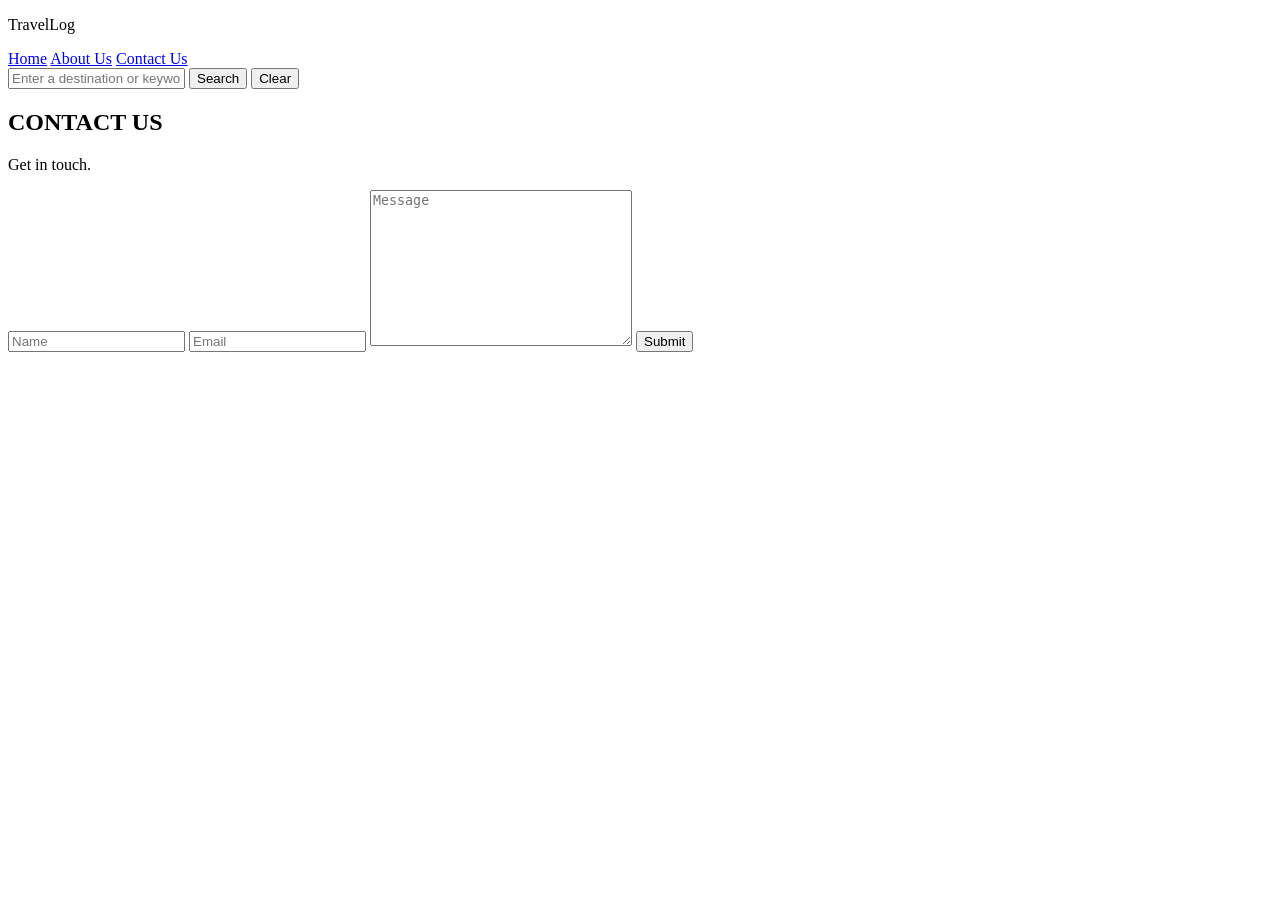
==== contact_us.html @ cd02764a "added outlines for each page" ====
<!DOCTYPE html>
<html lang="en">
<head>
    <meta charset="UTF-8">
    <meta name="viewport" content="width=device-width, initial-scale=1.0">
    <title>TravelLog - Contact Us</title>
</head>
<body>
    <section id="navbar">
        <div id="siteTitle">  
            <p>TravelLog</p>
        </div>
        <div id="siteNav"> 
            <a href="./travel_recommendation.html">Home</a>
            <a href="./about_us.html">About Us</a>
            <a href="#">Contact Us</a>
        </div>
        <div id="searchArea">
            <form>
                <input type="text" placeholder="Enter a destination or keyword">
                <button id="searchBtn">Search</button>
                <button id="clearBtn">Clear</button>
            </form>
        </div>
    </section>
    <section>
        <div>
            <h1>CONTACT US</h1>
            <P>Get in touch.</P>
        </div>
        <div>
            <form action="">
                <input type="text" placeholder="Name">
                <input type="email" placeholder="Email">
                <textarea name="" id="" cols="30" rows="10" placeholder="Message"></textarea>
                <button id="submitBtn">Submit</button>
            </form>
        </div>
    </section>
</body>
</html>
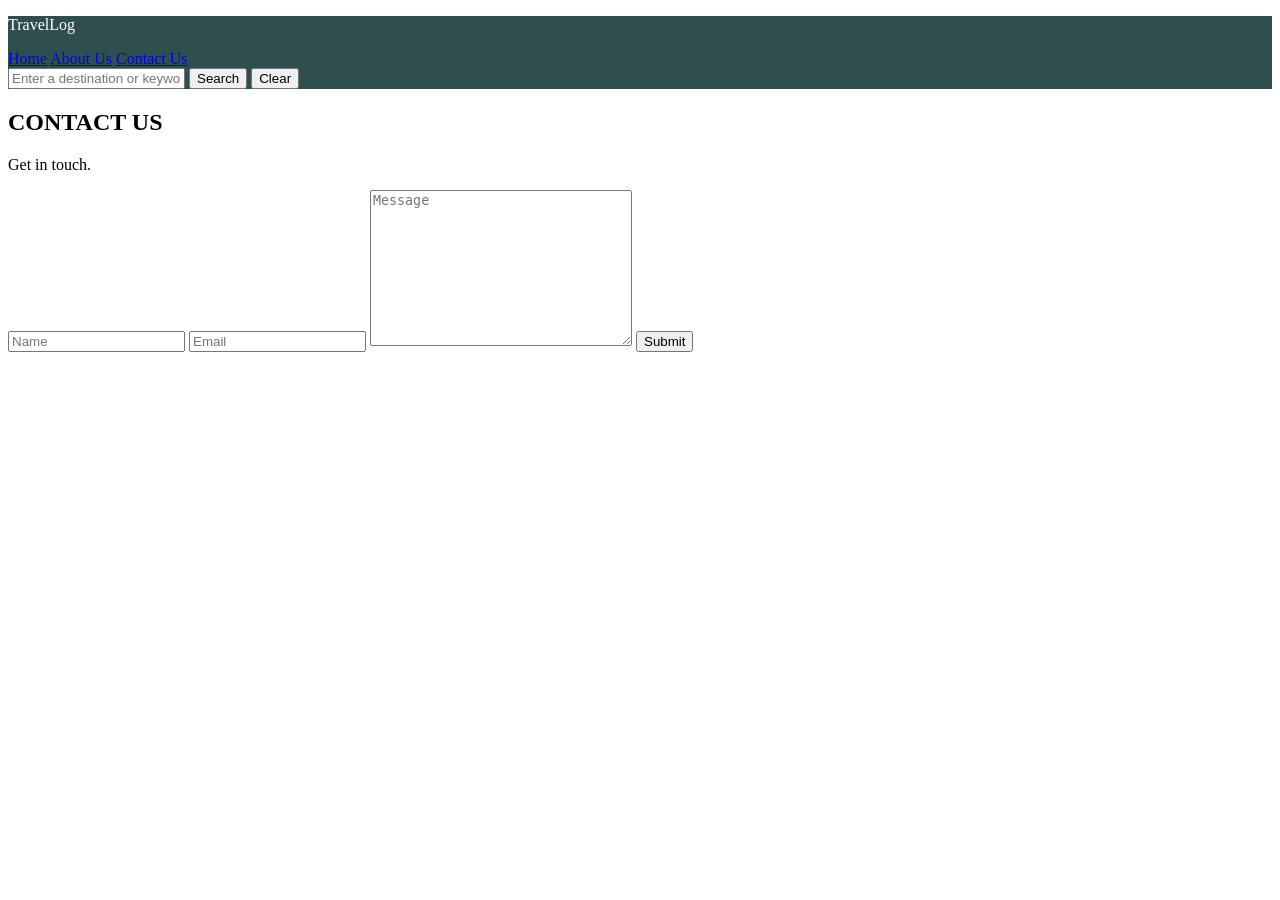
==== commit 85f4dbb2: "linked style.css to pages" ====
--- a/contact_us.html
+++ b/contact_us.html
@@ -4,6 +4,7 @@
     <meta charset="UTF-8">
     <meta name="viewport" content="width=device-width, initial-scale=1.0">
     <title>TravelLog - Contact Us</title>
+    <link rel="stylesheet" href="style.css">
 </head>
 <body>
     <section id="navbar">
--- a/style.css
+++ b/style.css
@@ -0,0 +1,4 @@
+#navbar {
+    background-color: darkslategrey;
+    color: white;
+}
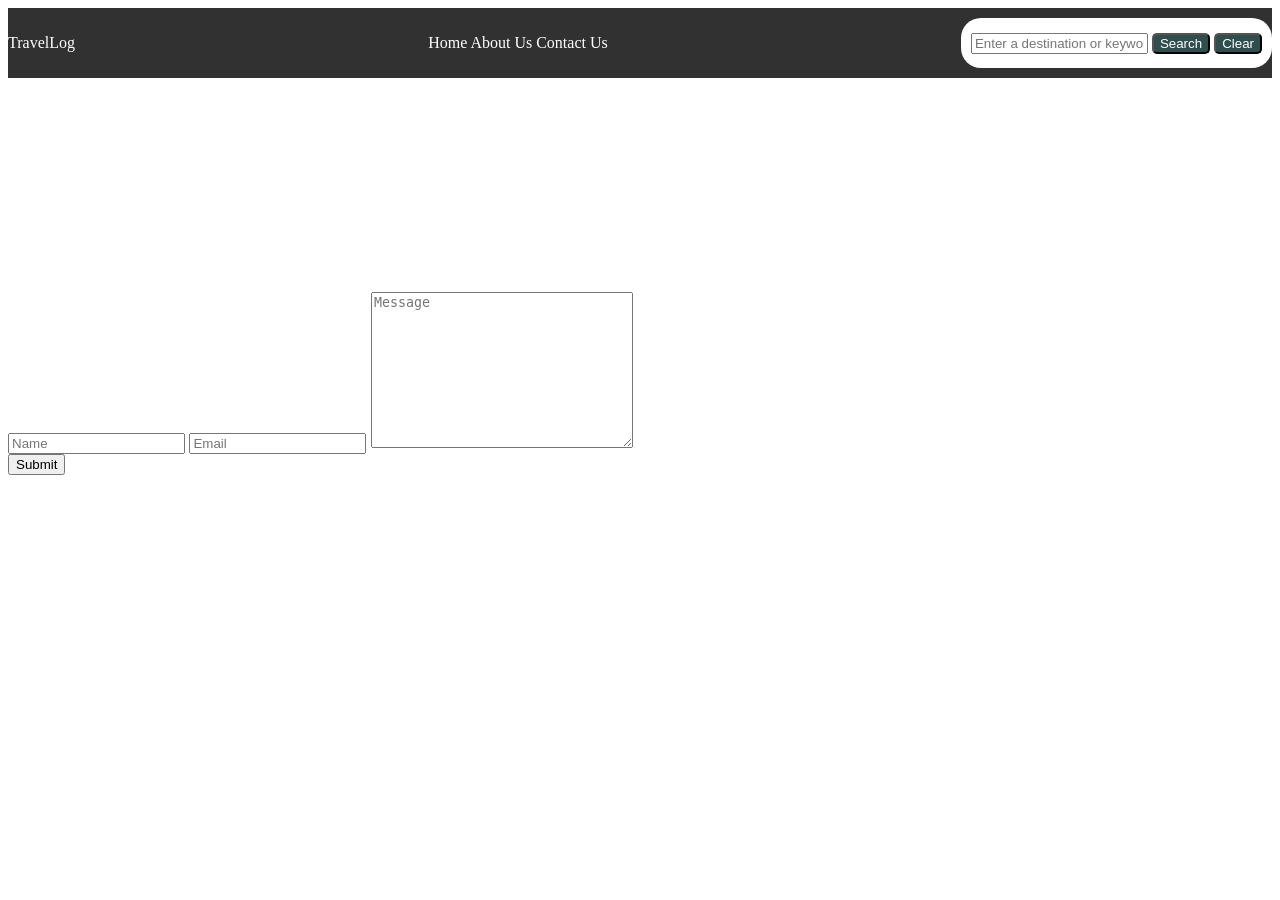
==== commit a2e43af6: "added text styling" ====
--- a/contact_us.html
+++ b/contact_us.html
@@ -24,7 +24,7 @@
             </form>
         </div>
     </section>
-    <section>
+    <section class="pageContents">
         <div>
             <h1>CONTACT US</h1>
             <P>Get in touch.</P>
--- a/style.css
+++ b/style.css
@@ -1,4 +1,47 @@
+body {
+    background-image: url('https://caribbeanislands.com/images/saint-vicent-the-grenadines.jpg');
+}
+
+h1 {
+    font-size: 64px;
+}
+
 #navbar {
+    display: flex;
+    flex-direction: row;
+    justify-content: space-between;
+    background-color: rgb(49, 49, 49);
+    color: white;
+    margin: 0px;
+    padding-top: 10px;
+    padding-bottom: 10px;
+}
+
+#navbar a {
+    text-decoration: none;
+    color: white;
+}
+
+#navbar button {
+    color: white;
     background-color: darkslategrey;
+    border-radius: 5px;
+}
+
+#siteNav {
+    align-content: center;
+}
+
+#searchArea {
+    background-color: white;
+    border-radius: 20px;
+    align-content: center;
+    padding-left: 10px;
+    padding-right: 10px; 
+}
+
+.pageContents {
     color: white;
+    font-family: "Montserrat", sans-serif;
+    width: 50%;
 }
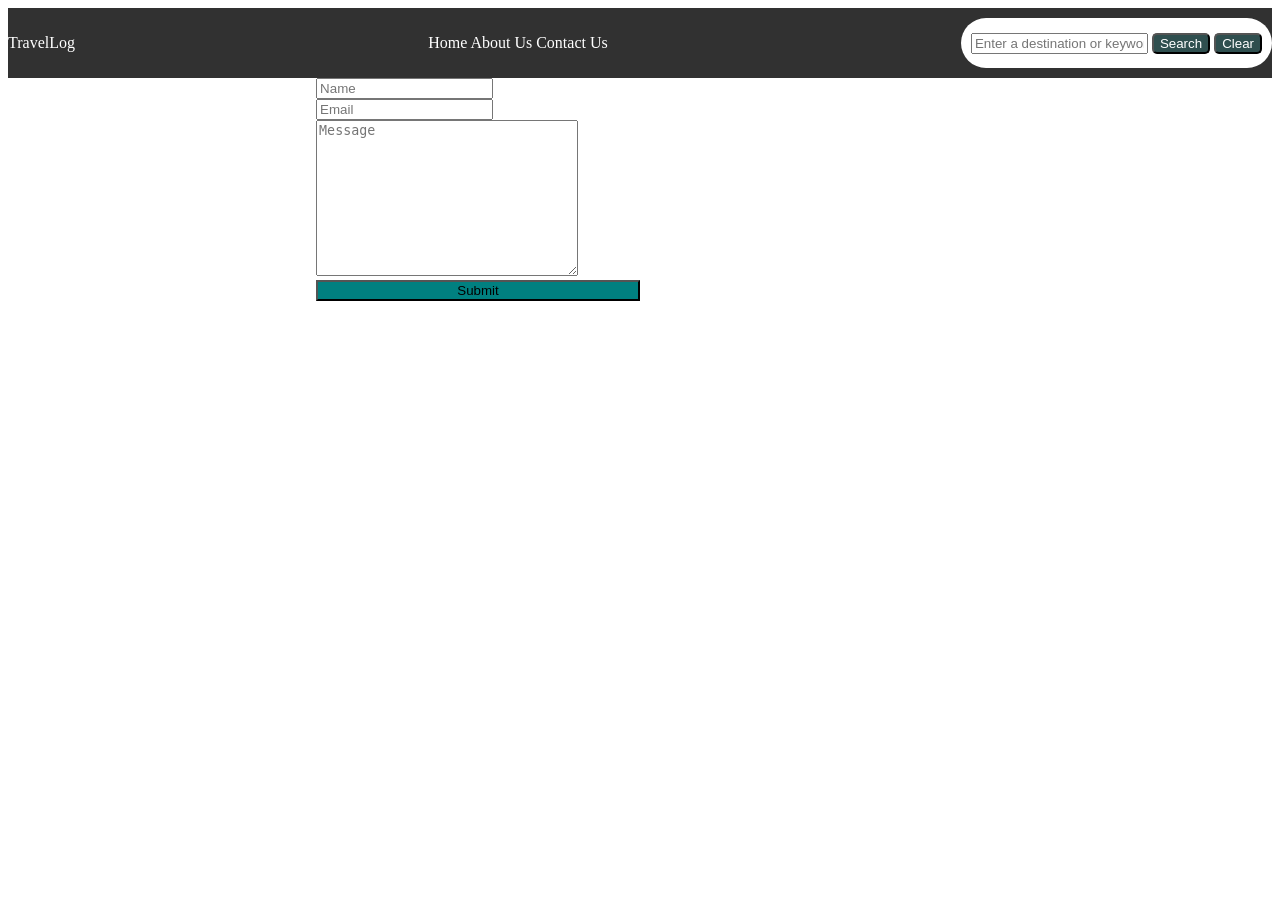
==== commit bb4b95d7: "added styling to all pages" ====
--- a/contact_us.html
+++ b/contact_us.html
@@ -25,17 +25,19 @@
         </div>
     </section>
     <section class="pageContents">
-        <div>
-            <h1>CONTACT US</h1>
-            <P>Get in touch.</P>
-        </div>
-        <div>
-            <form action="">
-                <input type="text" placeholder="Name">
-                <input type="email" placeholder="Email">
-                <textarea name="" id="" cols="30" rows="10" placeholder="Message"></textarea>
-                <button id="submitBtn">Submit</button>
-            </form>
+        <div id="contactContent">
+            <div id="contactTitle">
+                <h1>CONTACT US</h1>
+                <P>Get in touch.</P>
+            </div>
+            <div id="contactForm">
+                <form>
+                    <input type="text" placeholder="Name">
+                    <input type="email" placeholder="Email">
+                    <textarea name="" id="" cols="30" rows="10" placeholder="Message"></textarea>
+                    <button id="submitBtn">Submit</button>
+                </form>
+            </div>
         </div>
     </section>
 </body>
--- a/style.css
+++ b/style.css
@@ -34,7 +34,7 @@
 
 #searchArea {
     background-color: white;
-    border-radius: 20px;
+    border-radius: 50px;
     align-content: center;
     padding-left: 10px;
     padding-right: 10px; 
@@ -44,4 +44,48 @@
     color: white;
     font-family: "Montserrat", sans-serif;
     width: 50%;
+}
+
+#aboutUsText {
+    width: 75%;
+}
+
+#team {
+    display: flex;
+    flex-direction: row;
+    width: 100%;
+}
+
+#teamCardSection {
+    display: flex;
+    flex-direction: row;
+    justify-content: space-between;
+}
+
+.teamCard {
+    background-color: rgba(00,00,00,0.3);
+    margin: 10px;
+    padding:10px;
+}
+
+.teamCard button {
+    color: white;
+    background-color: darkblue;
+    border-radius: 5px;
+    padding: 5px;
+    width: 100%;
+}
+
+#contactContent {
+    display: flex;
+    flex-direction: row;
+}
+
+#contactForm {
+    display: block;
+}
+
+#contactForm button {
+    width: 100%;
+    background-color: teal;
 }
